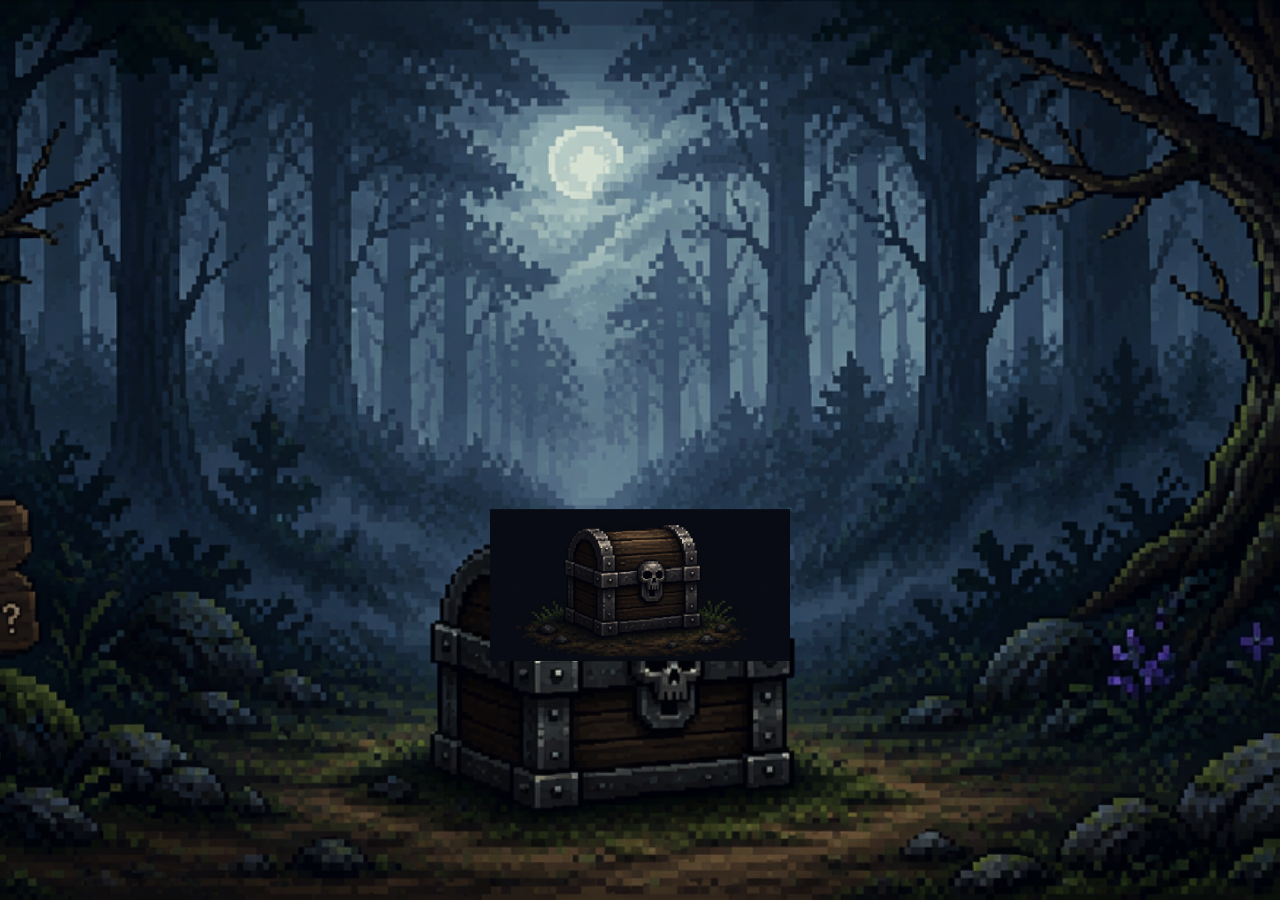
==== index.html @ 23f58739 "Update index.html for Forest Treasure Hunt game" ====
<!doctype html>
<html lang="en">
<head>
  <meta charset="UTF-8">
  <meta name="viewport" content="width=device-width, initial-scale=1">
  <title>Forest Treasure Hunt</title>
  <link rel="stylesheet" href="style.css">
  <script src="script.js" defer></script>
</head>
<body>
  <main id="forest-container">
    <img
      id="forest-bg"
      src="images/forest.png"
      alt="A mysterious forest"
    >

    <section class="treasure-area">
      <p id="chest-instruction">Click the treasure chest to begin</p>

      <button
        id="chest-button"
        type="button"
        aria-label="Open the treasure chest"
      >
        <img
          id="chest-closed"
          src="images/chest_closed.png"
          alt="Closed treasure chest"
        >

        <img
          id="chest-opened"
          src="images/chest_opened.png"
          alt="Open treasure chest"
          hidden
        >
      </button>
    </section>
  </main>
</body>
</html>
---- style.css ----
body {
margin: 0;
background-color: black;
font-family: Arial, sans-serif;
color: white;
text-align: center;
}
#forest-container {
position: relative;
width: 100vw;
height: 100vh;
overflow: hidden;
}
#forest-bg {
width: 100%;
height: 100%;
object-fit: cover;
transition: opacity 2s ease;
}
#chest-closed,
#chest-opened {
position: absolute;
width: 300px;
height: auto;
left: 50%;
top: 65%;
transform: translate(-50%, -50%);
cursor: pointer;
}
#chest-opened {
display: none;
}
.forest-fade {
opacity: 0.3;
}
.mist-active {
animation: mistFade 3s ease-in-out forwards;
}
@keyframes mistFade {
0% { opacity: 0; }
50% { opacity: 0.7; }
100% { opacity: 1; }
}
#code-container {
margin-top: 150px;
}
#code-input {
padding: 10px;
font-size: 18px;
width: 200px;
}
#submit-code, #reset-btn {
padding: 10px 20px;
margin: 10px;
font-size: 18px;
cursor: pointer;
}
.eerie-glow {
color: #c280ff;
text-shadow: 0px 0px 10px #a050ff, 0px 0px 25px #6000ff;
}
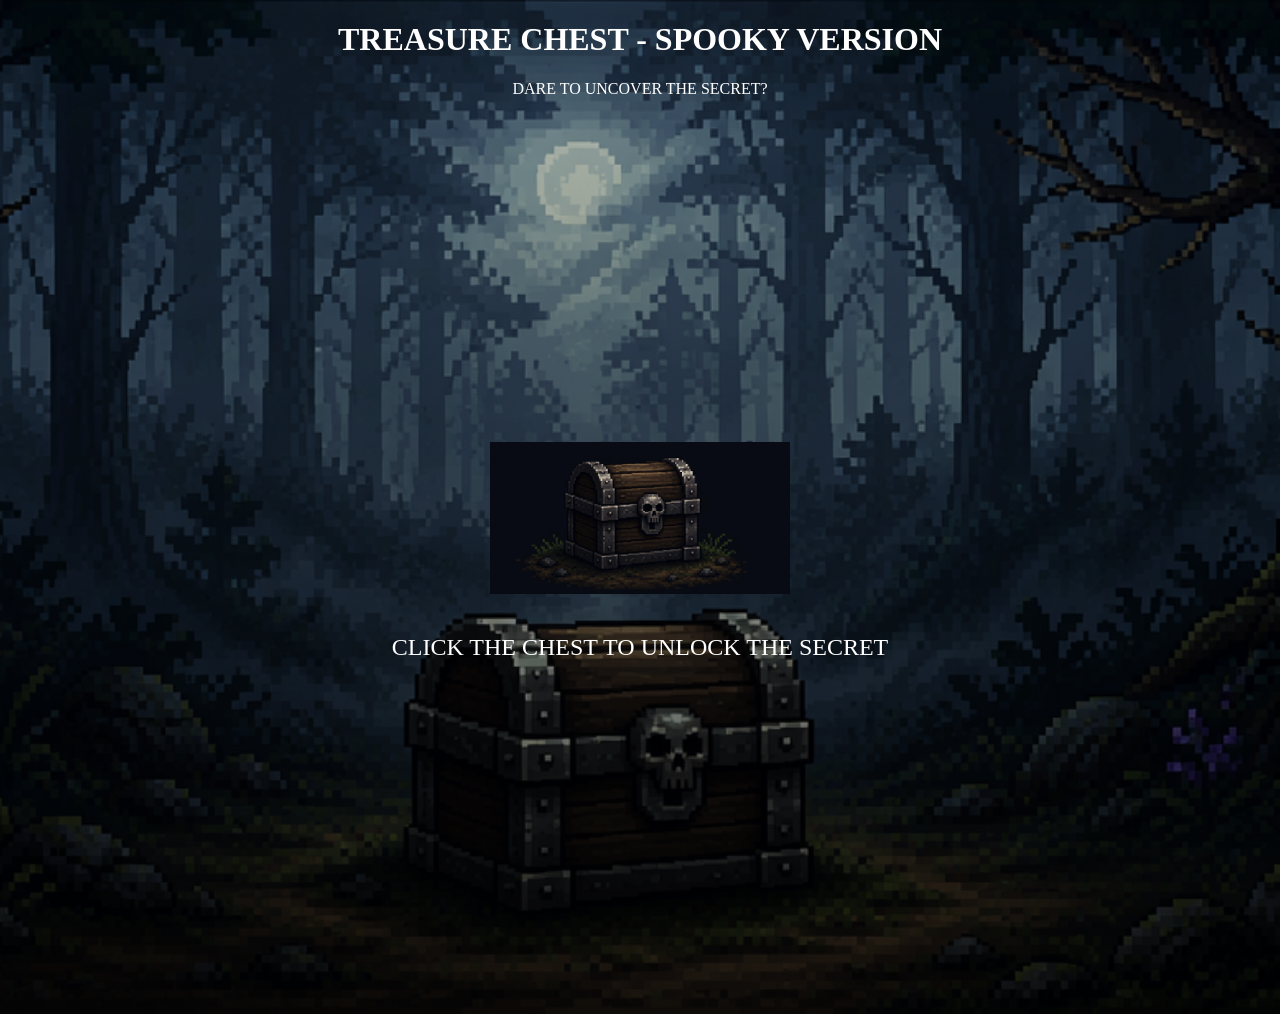
==== commit 9dd07ef7: "Update title and content for spooky version" ====
--- a/index.html
+++ b/index.html
@@ -3,21 +3,36 @@
 <head>
   <meta charset="UTF-8">
   <meta name="viewport" content="width=device-width, initial-scale=1">
-  <title>Forest Treasure Hunt</title>
+  <title>Treasure Chest - Spooky Version</title>
+
+  <link rel="preconnect" href="https://fonts.googleapis.com">
+  <link rel="preconnect" href="https://fonts.gstatic.com" crossorigin>
+  <link
+    href="https://fonts.googleapis.com/css2?family=Press+Start+2P&display=swap"
+    rel="stylesheet"
+  >
+
   <link rel="stylesheet" href="style.css">
   <script src="script.js" defer></script>
 </head>
 <body>
   <main id="forest-container">
+    <div class="title-area">
+      <h1>TREASURE CHEST - SPOOKY VERSION</h1>
+      <p>DARE TO UNCOVER THE SECRET?</p>
+    </div>
+
     <img
       id="forest-bg"
       src="images/forest.png"
-      alt="A mysterious forest"
+      alt="A spooky forest"
     >
 
+    <div class="mist mist-one"></div>
+    <div class="mist mist-two"></div>
+    <div class="sparkles" aria-hidden="true"></div>
+
     <section class="treasure-area">
-      <p id="chest-instruction">Click the treasure chest to begin</p>
-
       <button
         id="chest-button"
         type="button"
@@ -36,6 +51,10 @@
           hidden
         >
       </button>
+
+      <p id="chest-instruction">
+        CLICK THE CHEST TO UNLOCK THE SECRET
+      </p>
     </section>
   </main>
 </body>
--- a/style.css
+++ b/style.css
@@ -1,61 +1,181 @@
+* {
+  box-sizing: border-box;
+}
+
+:root {
+  color-scheme: dark;
+  font-family: Georgia, serif;
+  color: white;
+  background: #050805;
+}
+
 body {
-margin: 0;
-background-color: black;
-font-family: Arial, sans-serif;
-color: white;
-text-align: center;
+  min-height: 100vh;
+  margin: 0;
+  background: #050805;
+  text-align: center;
 }
+
 #forest-container {
-position: relative;
-width: 100vw;
-height: 100vh;
-overflow: hidden;
+  position: relative;
+  width: 100%;
+  min-height: 100vh;
+  overflow: hidden;
+  isolation: isolate;
 }
+
 #forest-bg {
-width: 100%;
-height: 100%;
-object-fit: cover;
-transition: opacity 2s ease;
+  position: absolute;
+  inset: 0;
+  z-index: -1;
+  width: 100%;
+  height: 100%;
+  object-fit: cover;
+  transition: opacity 1.5s ease;
 }
+
+#forest-container::after {
+  position: absolute;
+  inset: 0;
+  z-index: -1;
+  background: linear-gradient(
+    to bottom,
+    rgba(0, 0, 0, 0.15),
+    rgba(0, 0, 0, 0.7)
+  );
+  content: "";
+}
+
+.treasure-area {
+  display: grid;
+  min-height: 100vh;
+  place-items: center;
+  align-content: center;
+  gap: 1rem;
+}
+
+#chest-instruction {
+  font-size: clamp(1.1rem, 3vw, 1.5rem);
+}
+
+#chest-button {
+  padding: 0;
+  border: 0;
+  background: transparent;
+  cursor: pointer;
+  transition: transform 0.25s ease;
+}
+
+#chest-button:hover,
+#chest-button:focus-visible {
+  transform: scale(1.06);
+}
+
+#chest-button:focus-visible {
+  outline: 3px solid #f5d76e;
+  outline-offset: 8px;
+}
+
 #chest-closed,
 #chest-opened {
-position: absolute;
-width: 300px;
-height: auto;
-left: 50%;
-top: 65%;
-transform: translate(-50%, -50%);
-cursor: pointer;
+  display: block;
+  width: min(300px, 65vw);
+  height: auto;
 }
-#chest-opened {
-display: none;
+
+#chest-opened[hidden],
+#chest-closed[hidden] {
+  display: none;
 }
+
 .forest-fade {
-opacity: 0.3;
+  opacity: 0.35;
 }
+
 .mist-active {
-animation: mistFade 3s ease-in-out forwards;
+  animation: mistFade 1.5s ease-in-out forwards;
 }
+
 @keyframes mistFade {
-0% { opacity: 0; }
-50% { opacity: 0.7; }
-100% { opacity: 1; }
+  from {
+    opacity: 0.2;
+  }
+
+  to {
+    opacity: 1;
+  }
 }
+
+.code-page {
+  display: grid;
+  place-items: center;
+  padding: 1rem;
+}
+
 #code-container {
-margin-top: 150px;
+  width: min(100%, 30rem);
+  padding: clamp(2rem, 6vw, 4rem);
+  border: 1px solid #70552a;
+  border-radius: 1rem;
+  background: rgba(15, 23, 15, 0.92);
+  box-shadow: 0 0 35px rgba(0, 0, 0, 0.7);
 }
+
+#code-container h1 {
+  margin-top: 0;
+}
+
+#code-form {
+  display: grid;
+  gap: 0.75rem;
+}
+
+#code-input,
+#submit-code,
+#reset-btn {
+  min-height: 2.75rem;
+  padding: 0.65rem 1rem;
+  border-radius: 0.4rem;
+  font: inherit;
+}
+
 #code-input {
-padding: 10px;
-font-size: 18px;
-width: 200px;
+  border: 1px solid #aaa;
+  color: #111;
+  background: white;
 }
-#submit-code, #reset-btn {
-padding: 10px 20px;
-margin: 10px;
-font-size: 18px;
-cursor: pointer;
+
+#submit-code,
+#reset-btn {
+  border: 1px solid #f5d76e;
+  color: #111;
+  background: #f5d76e;
+  cursor: pointer;
 }
+
+#reset-btn {
+  margin-top: 1rem;
+  color: white;
+  background: transparent;
+}
+
+#submit-code:hover,
+#reset-btn:hover {
+  filter: brightness(1.1);
+}
+
+#code-message {
+  min-height: 3rem;
+  line-height: 1.5;
+}
+
 .eerie-glow {
-color: #c280ff;
-text-shadow: 0px 0px 10px #a050ff, 0px 0px 25px #6000ff;
+  color: #d7a7ff;
+  text-shadow:
+    0 0 10px #a050ff,
+    0 0 25px #6000ff;
 }
+
+.error {
+  color: #ff9c9c;
+}
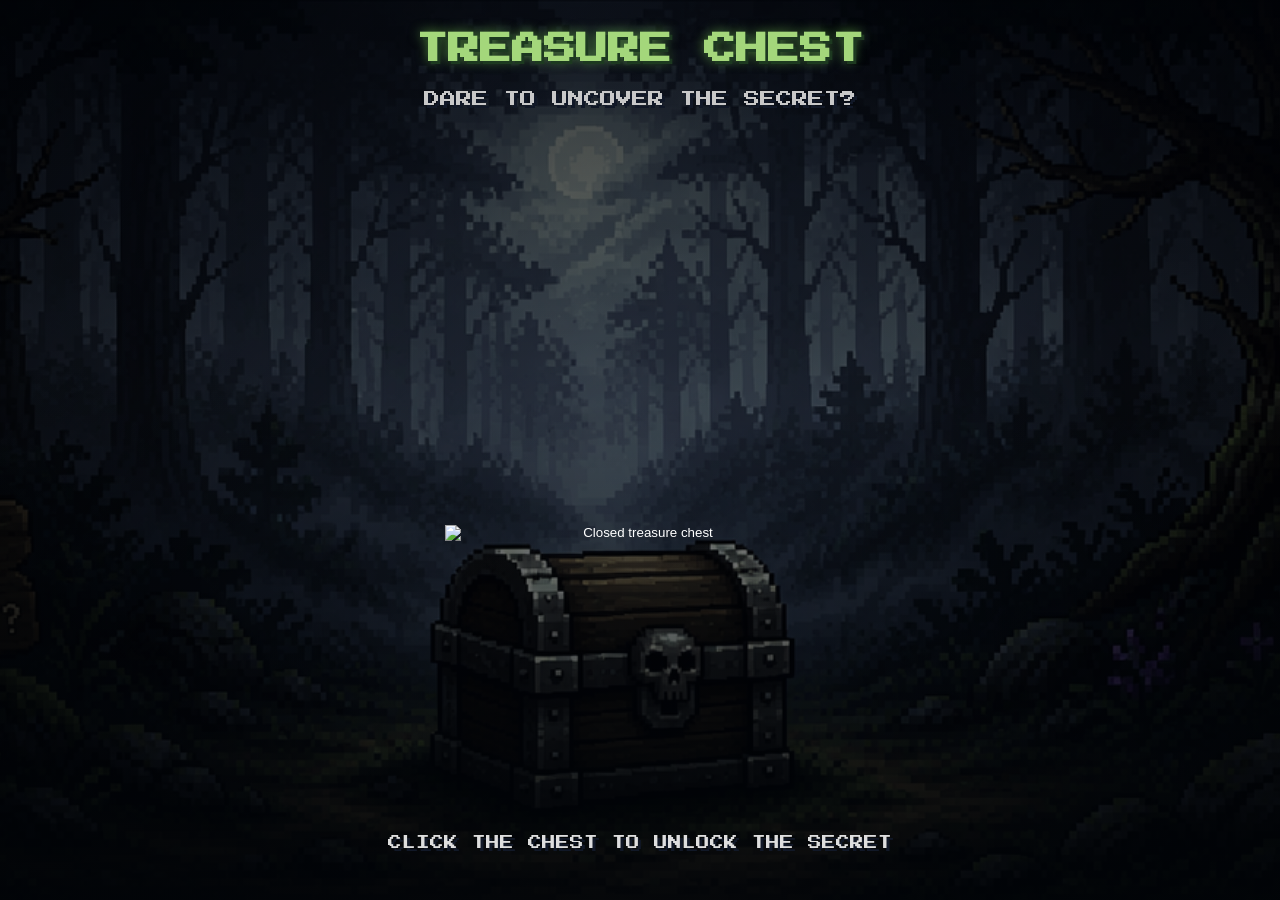
==== commit 2039e54c: "Refactor title and heading in index.html Updated the title and heading to remove 'Spooky Version'. C" ====
--- a/index.html
+++ b/index.html
@@ -3,7 +3,7 @@
 <head>
   <meta charset="UTF-8">
   <meta name="viewport" content="width=device-width, initial-scale=1">
-  <title>Treasure Chest - Spooky Version</title>
+  <title>Treasure Chest</title>
 
   <link rel="preconnect" href="https://fonts.googleapis.com">
   <link rel="preconnect" href="https://fonts.gstatic.com" crossorigin>
@@ -18,7 +18,7 @@
 <body>
   <main id="forest-container">
     <div class="title-area">
-      <h1>TREASURE CHEST - SPOOKY VERSION</h1>
+      <h1>TREASURE CHEST </h1>
       <p>DARE TO UNCOVER THE SECRET?</p>
     </div>
 
@@ -40,13 +40,13 @@
       >
         <img
           id="chest-closed"
-          src="images/chest_closed.png"
+          src="chest_closed.png: 600 × 440 pixels"
           alt="Closed treasure chest"
         >
 
         <img
           id="chest-opened"
-          src="images/chest_opened.png"
+          src="chest_opened.png: 600 × 440 pixels"
           alt="Open treasure chest"
           hidden
         >
--- a/style.css
+++ b/style.css
@@ -4,61 +4,101 @@
 
 :root {
   color-scheme: dark;
-  font-family: Georgia, serif;
-  color: white;
-  background: #050805;
+  font-family: "Press Start 2P", monospace;
+  background: #03050c;
+  color: #d8d8d8;
 }
 
 body {
+  min-width: 320px;
   min-height: 100vh;
   margin: 0;
-  background: #050805;
-  text-align: center;
+  overflow-x: hidden;
+  background: #03050c;
 }
 
 #forest-container {
   position: relative;
-  width: 100%;
   min-height: 100vh;
   overflow: hidden;
   isolation: isolate;
+  background: #07101d;
 }
 
 #forest-bg {
   position: absolute;
   inset: 0;
-  z-index: -1;
+  z-index: -3;
   width: 100%;
   height: 100%;
   object-fit: cover;
-  transition: opacity 1.5s ease;
-}
-
-#forest-container::after {
+  object-position: center;
+  filter: brightness(0.65) saturate(0.8) hue-rotate(8deg);
+  transition:
+    filter 1.5s ease,
+    opacity 1.5s ease;
+}
+
+#forest-container::before {
   position: absolute;
   inset: 0;
-  z-index: -1;
-  background: linear-gradient(
-    to bottom,
-    rgba(0, 0, 0, 0.15),
-    rgba(0, 0, 0, 0.7)
-  );
+  z-index: -2;
+  pointer-events: none;
+  background:
+    linear-gradient(
+      to bottom,
+      rgba(1, 5, 14, 0.35),
+      rgba(1, 4, 10, 0.05) 45%,
+      rgba(1, 4, 8, 0.85)
+    ),
+    radial-gradient(
+      ellipse at center bottom,
+      transparent 25%,
+      rgba(0, 0, 0, 0.65) 100%
+    );
   content: "";
 }
 
+.title-area {
+  position: relative;
+  z-index: 3;
+  padding: 1.5rem 1rem 0;
+  text-align: center;
+}
+
+.title-area h1 {
+  margin: 0;
+  color: #a4d77b;
+  font-size: clamp(1rem, 3vw, 2rem);
+  line-height: 1.6;
+  text-shadow:
+    3px 3px 0 #1d3920,
+    0 0 12px rgba(137, 226, 93, 0.55);
+}
+
+.title-area p {
+  margin: 1rem 0 0;
+  color: #c8c8c8;
+  font-size: clamp(0.65rem, 1.8vw, 1rem);
+  text-shadow: 3px 3px #111827;
+}
+
 .treasure-area {
+  position: absolute;
+  right: 0;
+  bottom: 5%;
+  left: 0;
+  z-index: 4;
   display: grid;
-  min-height: 100vh;
-  place-items: center;
-  align-content: center;
+  justify-items: center;
   gap: 1rem;
 }
 
-#chest-instruction {
-  font-size: clamp(1.1rem, 3vw, 1.5rem);
-}
-
 #chest-button {
+  position: relative;
+  display: block;
+  width: min(390px, 65vw);
+  height: min(290px, 48vw);
   padding: 0;
   border: 0;
   background: transparent;
@@ -66,116 +106,264 @@
   transition: transform 0.25s ease;
 }
 
-#chest-button:hover,
+#chest-button:hover {
+  transform: scale(1.04);
+}
+
 #chest-button:focus-visible {
-  transform: scale(1.06);
-}
-
-#chest-button:focus-visible {
-  outline: 3px solid #f5d76e;
-  outline-offset: 8px;
+  outline: 3px solid #a4d77b;
+  outline-offset: 10px;
 }
 
 #chest-closed,
 #chest-opened {
+  position: absolute;
+  top: 50%;
+  left: 50%;
   display: block;
-  width: min(300px, 65vw);
-  height: auto;
-}
-
-#chest-opened[hidden],
-#chest-closed[hidden] {
+  width: 100%;
+  height: 100%;
+  object-fit: contain;
+  transform: translate(-50%, -50%);
+  transition:
+    filter 0.8s ease,
+    opacity 0.8s ease;
+}
+
+#chest-closed[hidden],
+#chest-opened[hidden] {
   display: none;
 }
 
-.forest-fade {
-  opacity: 0.35;
+#chest-opened {
+  filter:
+    drop-shadow(0 0 10px #7cff78)
+    drop-shadow(0 0 25px #28db6a);
+}
+
+#chest-instruction {
+  margin: 0;
+  max-width: 90vw;
+  color: #dedede;
+  font-size: clamp(0.55rem, 1.5vw, 0.85rem);
+  line-height: 1.8;
+  text-shadow: 3px 3px #111827;
+}
+
+/* Green supernatural mist */
+.mist {
+  position: absolute;
+  z-index: 1;
+  width: 15rem;
+  height: 30rem;
+  bottom: 12%;
+  border-radius: 50%;
+  opacity: 0;
+  pointer-events: none;
+  filter: blur(18px);
+  background: linear-gradient(
+    to top,
+    rgba(48, 255, 115, 0.55),
+    rgba(48, 255, 115, 0)
+  );
+}
+
+.mist-one {
+  left: 42%;
+  transform: rotate(12deg);
+}
+
+.mist-two {
+  left: 53%;
+  transform: rotate(-16deg);
 }
 
 .mist-active {
-  animation: mistFade 1.5s ease-in-out forwards;
-}
-
-@keyframes mistFade {
+  animation: riseMist 2.2s ease-out forwards;
+}
+
+@keyframes riseMist {
+  0% {
+    opacity: 0;
+    transform: translateY(5rem) scale(0.5) rotate(8deg);
+  }
+
+  50% {
+    opacity: 0.8;
+  }
+
+  100% {
+    opacity: 0.25;
+    transform: translateY(-5rem) scale(1.1) rotate(-8deg);
+  }
+}
+
+/* Floating green particles */
+.sparkles,
+.sparkles::before,
+.sparkles::after {
+  position: absolute;
+  z-index: 2;
+  width: 0.35rem;
+  height: 0.35rem;
+  border-radius: 50%;
+  opacity: 0;
+  pointer-events: none;
+  background: #8dff8a;
+  box-shadow:
+    3rem -4rem #8dff8a,
+    -4rem -7rem #54f58a,
+    5rem -9rem #b2ff9a,
+    -6rem -11rem #54f58a,
+    7rem -14rem #8dff8a;
+}
+
+.sparkles {
+  left: 50%;
+  bottom: 27%;
+}
+
+.sparkles::before,
+.sparkles::after {
+  content: "";
+}
+
+.sparkles-active,
+.sparkles-active::before,
+.sparkles-active::after {
+  animation: sparkleRise 2s ease-out forwards;
+}
+
+@keyframes sparkleRise {
   from {
-    opacity: 0.2;
+    opacity: 0;
+    transform: translateY(2rem);
+  }
+
+  40% {
+    opacity: 1;
   }
 
   to {
-    opacity: 1;
-  }
-}
-
+    opacity: 0;
+    transform: translateY(-10rem);
+  }
+}
+
+/* Code-entry page */
 .code-page {
   display: grid;
+  min-height: 100vh;
   place-items: center;
   padding: 1rem;
+  background:
+    linear-gradient(rgba(1, 5, 12, 0.8), rgba(1, 5, 12, 0.95)),
+    url("images/forest.png") center / cover;
 }
 
 #code-container {
-  width: min(100%, 30rem);
-  padding: clamp(2rem, 6vw, 4rem);
-  border: 1px solid #70552a;
-  border-radius: 1rem;
-  background: rgba(15, 23, 15, 0.92);
-  box-shadow: 0 0 35px rgba(0, 0, 0, 0.7);
+  width: min(100%, 31rem);
+  padding: clamp(2rem, 6vw, 4rem) clamp(1.25rem, 5vw, 3rem);
+  border: 4px solid #343b45;
+  outline: 2px solid #99af64;
+  outline-offset: -10px;
+  background: rgba(7, 11, 20, 0.96);
+  box-shadow:
+    0 0 0 8px #141a25,
+    0 0 35px rgba(116, 255, 102, 0.15);
+  text-align: center;
 }
 
 #code-container h1 {
   margin-top: 0;
+  color: #d0c7dd;
+  font-size: clamp(0.9rem, 3vw, 1.4rem);
+  line-height: 1.7;
+}
+
+#code-container p {
+  color: #aaa7b1;
+  font-size: clamp(0.55rem, 1.5vw, 0.8rem);
+  line-height: 1.8;
 }
 
 #code-form {
   display: grid;
-  gap: 0.75rem;
+  gap: 1rem;
+  margin-top: 2rem;
+}
+
+#code-form label {
+  color: #c9c2d4;
+  font-size: 0.7rem;
 }
 
 #code-input,
 #submit-code,
 #reset-btn {
-  min-height: 2.75rem;
-  padding: 0.65rem 1rem;
-  border-radius: 0.4rem;
+  min-height: 3.25rem;
+  padding: 0.8rem 1rem;
+  border-radius: 0;
   font: inherit;
+  font-size: 0.7rem;
 }
 
 #code-input {
-  border: 1px solid #aaa;
-  color: #111;
-  background: white;
+  border: 2px solid #4c4650;
+  color: #e4e4e4;
+  background: #090d16;
+  text-align: center;
+}
+
+#code-input:focus {
+  border-color: #a4d77b;
+  outline: none;
+  box-shadow: 0 0 12px rgba(164, 215, 123, 0.5);
 }
 
 #submit-code,
 #reset-btn {
-  border: 1px solid #f5d76e;
-  color: #111;
-  background: #f5d76e;
+  border: 2px solid #8551a9;
+  color: #eee;
+  background: linear-gradient(#8d5cb0, #42245a);
   cursor: pointer;
+  box-shadow: 0 0 12px rgba(150, 90, 220, 0.45);
+}
+
+#submit-code:hover,
+#reset-btn:hover {
+  filter: brightness(1.25);
 }
 
 #reset-btn {
   margin-top: 1rem;
-  color: white;
   background: transparent;
 }
 
-#submit-code:hover,
-#reset-btn:hover {
-  filter: brightness(1.1);
-}
-
 #code-message {
-  min-height: 3rem;
-  line-height: 1.5;
+  min-height: 4rem;
 }
 
 .eerie-glow {
-  color: #d7a7ff;
-  text-shadow:
-    0 0 10px #a050ff,
-    0 0 25px #6000ff;
+  color: #9dff86 !important;
+  text-shadow: 0 0 12px #42ff72;
 }
 
 .error {
-  color: #ff9c9c;
-}
+  color: #ff9999 !important;
+}
+
+@media (max-width: 600px) {
+  .title-area {
+    padding-top: 1rem;
+  }
+
+  .treasure-area {
+    bottom: 8%;
+  }
+
+  #chest-button {
+    width: min(330px, 82vw);
+    height: min(245px, 60vw);
+  }
+}
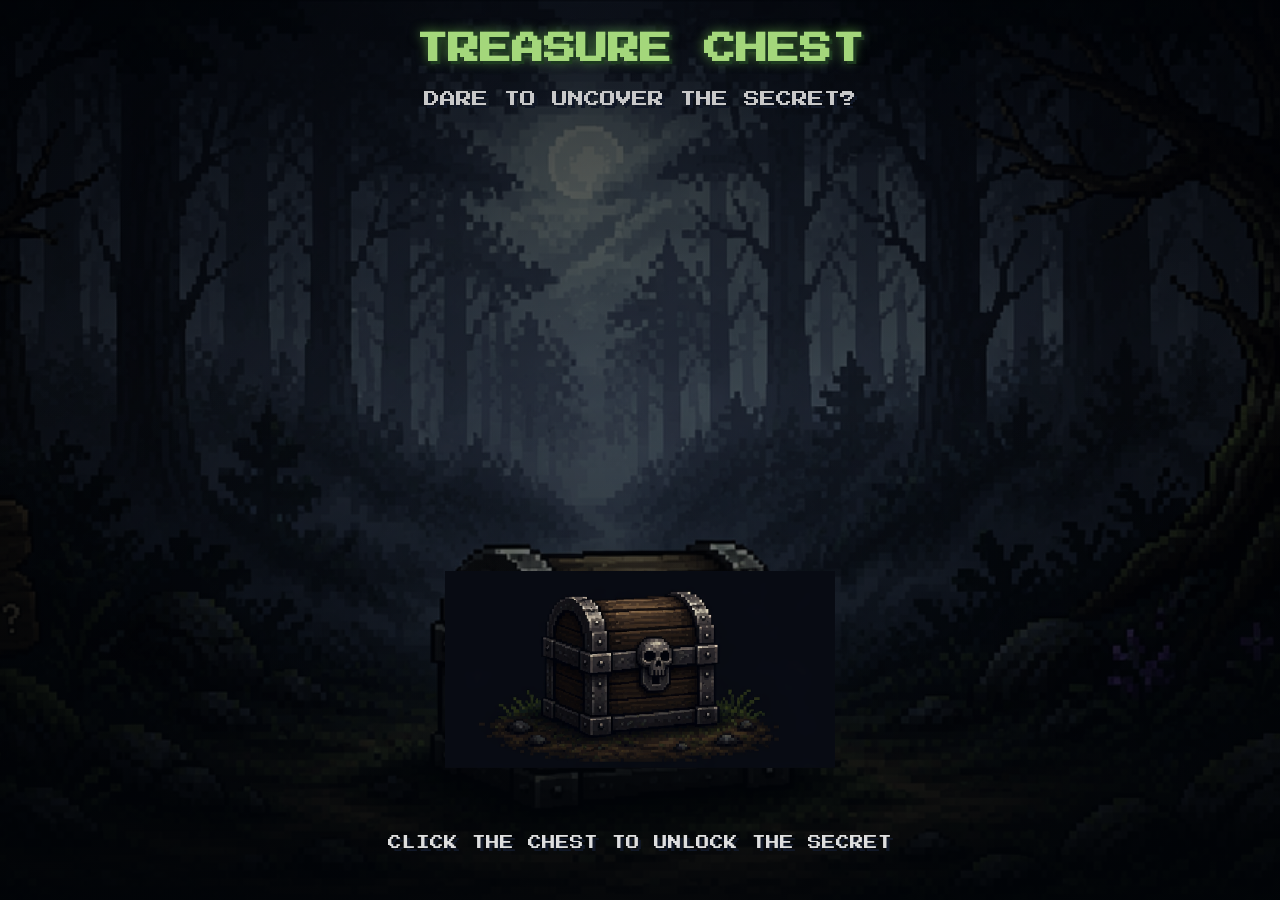
==== commit 93003ba7: "Fix image paths for closed and opened chest Updated image source paths for treasure chest images." ====
--- a/index.html
+++ b/index.html
@@ -40,13 +40,13 @@
       >
         <img
           id="chest-closed"
-          src="chest_closed.png: 600 × 440 pixels"
+          src="images/chest_closed.png"
           alt="Closed treasure chest"
         >
 
         <img
           id="chest-opened"
-          src="chest_opened.png: 600 × 440 pixels"
+          src="images/chest_opened.png"
           alt="Open treasure chest"
           hidden
         >
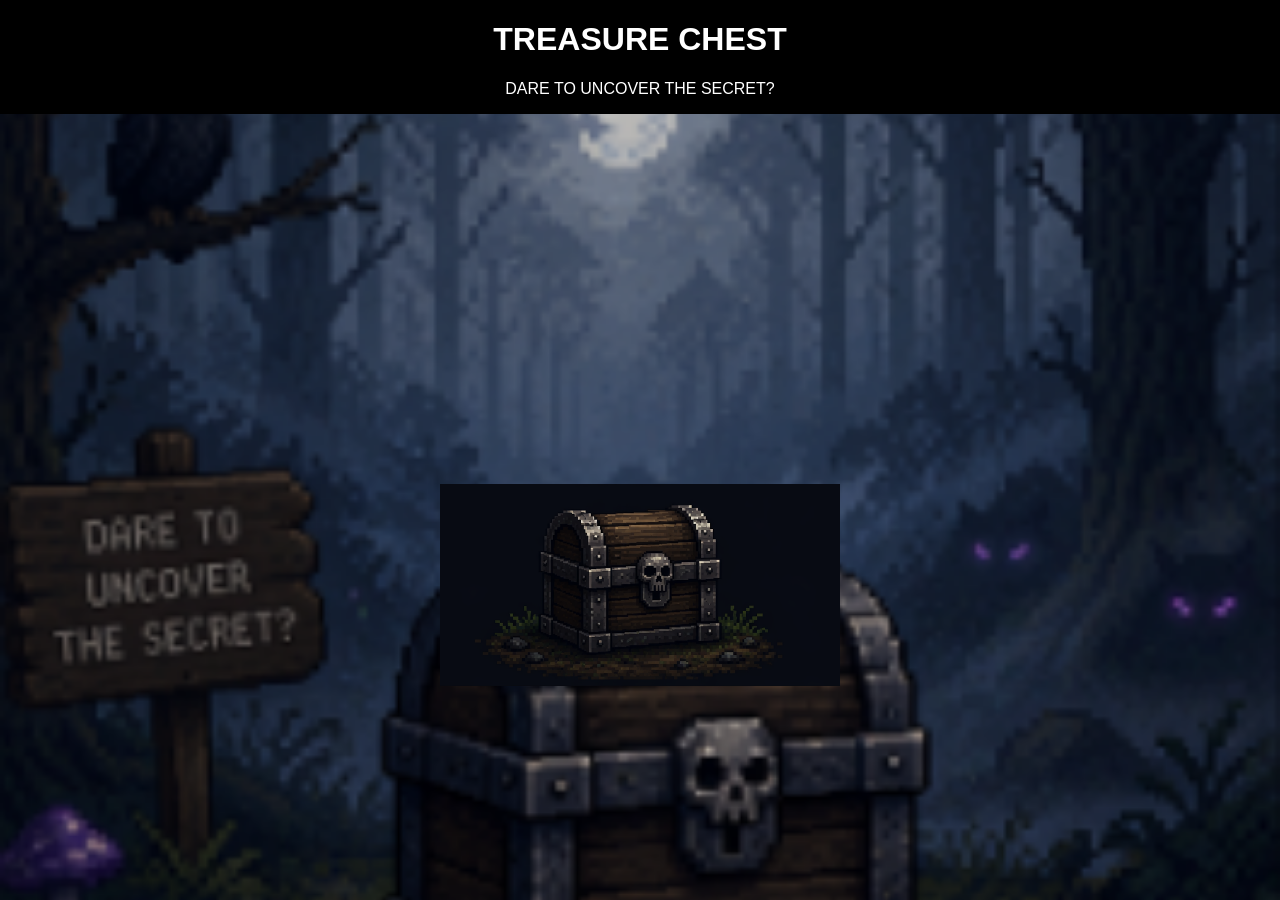
==== commit 3511ea77: "Fix image source filename case in index.html Corrected the image source filename to match case sensi" ====
--- a/index.html
+++ b/index.html
@@ -18,13 +18,13 @@
 <body>
   <main id="forest-container">
     <div class="title-area">
-      <h1>TREASURE CHEST </h1>
+      <h1>TREASURE CHEST</h1>
       <p>DARE TO UNCOVER THE SECRET?</p>
     </div>
 
     <img
       id="forest-bg"
-      src="images/forest.png"
+      src="images/Forest.png"
       alt="A spooky forest"
     >
 
--- a/style.css
+++ b/style.css
@@ -1,369 +1,73 @@
-* {
-  box-sizing: border-box;
-}
-
-:root {
-  color-scheme: dark;
-  font-family: "Press Start 2P", monospace;
-  background: #03050c;
-  color: #d8d8d8;
-}
-
 body {
-  min-width: 320px;
-  min-height: 100vh;
   margin: 0;
-  overflow-x: hidden;
-  background: #03050c;
+  background-color: black;
+  font-family: Arial, sans-serif;
+  color: white;
+  text-align: center;
 }
 
 #forest-container {
   position: relative;
-  min-height: 100vh;
+  width: 100vw;
+  height: 100vh;
   overflow: hidden;
-  isolation: isolate;
-  background: #07101d;
 }
 
 #forest-bg {
-  position: absolute;
-  inset: 0;
-  z-index: -3;
   width: 100%;
   height: 100%;
   object-fit: cover;
-  object-position: center;
-  filter: brightness(0.65) saturate(0.8) hue-rotate(8deg);
-  transition:
-    filter 1.5s ease,
-    opacity 1.5s ease;
-}
-
-#forest-container::before {
-  position: absolute;
-  inset: 0;
-  z-index: -2;
-  pointer-events: none;
-  background:
-    linear-gradient(
-      to bottom,
-      rgba(1, 5, 14, 0.35),
-      rgba(1, 4, 10, 0.05) 45%,
-      rgba(1, 4, 8, 0.85)
-    ),
-    radial-gradient(
-      ellipse at center bottom,
-      transparent 25%,
-      rgba(0, 0, 0, 0.65) 100%
-    );
-  content: "";
-}
-
-.title-area {
-  position: relative;
-  z-index: 3;
-  padding: 1.5rem 1rem 0;
-  text-align: center;
-}
-
-.title-area h1 {
-  margin: 0;
-  color: #a4d77b;
-  font-size: clamp(1rem, 3vw, 2rem);
-  line-height: 1.6;
-  text-shadow:
-    3px 3px 0 #1d3920,
-    0 0 12px rgba(137, 226, 93, 0.55);
-}
-
-.title-area p {
-  margin: 1rem 0 0;
-  color: #c8c8c8;
-  font-size: clamp(0.65rem, 1.8vw, 1rem);
-  text-shadow: 3px 3px #111827;
-}
-
-.treasure-area {
-  position: absolute;
-  right: 0;
-  bottom: 5%;
-  left: 0;
-  z-index: 4;
-  display: grid;
-  justify-items: center;
-  gap: 1rem;
-}
-
-#chest-button {
-  position: relative;
-  display: block;
-  width: min(390px, 65vw);
-  height: min(290px, 48vw);
-  padding: 0;
-  border: 0;
-  background: transparent;
-  cursor: pointer;
-  transition: transform 0.25s ease;
-}
-
-#chest-button:hover {
-  transform: scale(1.04);
-}
-
-#chest-button:focus-visible {
-  outline: 3px solid #a4d77b;
-  outline-offset: 10px;
+  transition: opacity 2s ease;
 }
 
 #chest-closed,
 #chest-opened {
   position: absolute;
-  top: 50%;
   left: 50%;
-  display: block;
-  width: 100%;
-  height: 100%;
+  top: 65%;
+  width: 400px;
+  height: 300px;
   object-fit: contain;
   transform: translate(-50%, -50%);
-  transition:
-    filter 0.8s ease,
-    opacity 0.8s ease;
+  cursor: pointer;
 }
 
-#chest-closed[hidden],
-#chest-opened[hidden] {
+#chest-opened {
   display: none;
 }
 
-#chest-opened {
-  filter:
-    drop-shadow(0 0 10px #7cff78)
-    drop-shadow(0 0 25px #28db6a);
-}
-
-#chest-instruction {
-  margin: 0;
-  max-width: 90vw;
-  color: #dedede;
-  font-size: clamp(0.55rem, 1.5vw, 0.85rem);
-  line-height: 1.8;
-  text-shadow: 3px 3px #111827;
-}
-
-/* Green supernatural mist */
-.mist {
-  position: absolute;
-  z-index: 1;
-  width: 15rem;
-  height: 30rem;
-  bottom: 12%;
-  border-radius: 50%;
-  opacity: 0;
-  pointer-events: none;
-  filter: blur(18px);
-  background: linear-gradient(
-    to top,
-    rgba(48, 255, 115, 0.55),
-    rgba(48, 255, 115, 0)
-  );
-}
-
-.mist-one {
-  left: 42%;
-  transform: rotate(12deg);
-}
-
-.mist-two {
-  left: 53%;
-  transform: rotate(-16deg);
+.forest-fade {
+  opacity: 0.3;
 }
 
 .mist-active {
-  animation: riseMist 2.2s ease-out forwards;
+  animation: mistFade 3s ease-in-out forwards;
 }
 
-@keyframes riseMist {
-  0% {
-    opacity: 0;
-    transform: translateY(5rem) scale(0.5) rotate(8deg);
-  }
-
-  50% {
-    opacity: 0.8;
-  }
-
-  100% {
-    opacity: 0.25;
-    transform: translateY(-5rem) scale(1.1) rotate(-8deg);
-  }
-}
-
-/* Floating green particles */
-.sparkles,
-.sparkles::before,
-.sparkles::after {
-  position: absolute;
-  z-index: 2;
-  width: 0.35rem;
-  height: 0.35rem;
-  border-radius: 50%;
-  opacity: 0;
-  pointer-events: none;
-  background: #8dff8a;
-  box-shadow:
-    3rem -4rem #8dff8a,
-    -4rem -7rem #54f58a,
-    5rem -9rem #b2ff9a,
-    -6rem -11rem #54f58a,
-    7rem -14rem #8dff8a;
-}
-
-.sparkles {
-  left: 50%;
-  bottom: 27%;
-}
-
-.sparkles::before,
-.sparkles::after {
-  content: "";
-}
-
-.sparkles-active,
-.sparkles-active::before,
-.sparkles-active::after {
-  animation: sparkleRise 2s ease-out forwards;
-}
-
-@keyframes sparkleRise {
-  from {
-    opacity: 0;
-    transform: translateY(2rem);
-  }
-
-  40% {
-    opacity: 1;
-  }
-
-  to {
-    opacity: 0;
-    transform: translateY(-10rem);
-  }
-}
-
-/* Code-entry page */
-.code-page {
-  display: grid;
-  min-height: 100vh;
-  place-items: center;
-  padding: 1rem;
-  background:
-    linear-gradient(rgba(1, 5, 12, 0.8), rgba(1, 5, 12, 0.95)),
-    url("images/forest.png") center / cover;
+@keyframes mistFade {
+  0% { opacity: 0; }
+  50% { opacity: 0.7; }
+  100% { opacity: 1; }
 }
 
 #code-container {
-  width: min(100%, 31rem);
-  padding: clamp(2rem, 6vw, 4rem) clamp(1.25rem, 5vw, 3rem);
-  border: 4px solid #343b45;
-  outline: 2px solid #99af64;
-  outline-offset: -10px;
-  background: rgba(7, 11, 20, 0.96);
-  box-shadow:
-    0 0 0 8px #141a25,
-    0 0 35px rgba(116, 255, 102, 0.15);
-  text-align: center;
-}
-
-#code-container h1 {
-  margin-top: 0;
-  color: #d0c7dd;
-  font-size: clamp(0.9rem, 3vw, 1.4rem);
-  line-height: 1.7;
-}
-
-#code-container p {
-  color: #aaa7b1;
-  font-size: clamp(0.55rem, 1.5vw, 0.8rem);
-  line-height: 1.8;
-}
-
-#code-form {
-  display: grid;
-  gap: 1rem;
-  margin-top: 2rem;
-}
-
-#code-form label {
-  color: #c9c2d4;
-  font-size: 0.7rem;
-}
-
-#code-input,
-#submit-code,
-#reset-btn {
-  min-height: 3.25rem;
-  padding: 0.8rem 1rem;
-  border-radius: 0;
-  font: inherit;
-  font-size: 0.7rem;
+  margin-top: 150px;
 }
 
 #code-input {
-  border: 2px solid #4c4650;
-  color: #e4e4e4;
-  background: #090d16;
-  text-align: center;
+  padding: 10px;
+  font-size: 18px;
+  width: 200px;
 }
 
-#code-input:focus {
-  border-color: #a4d77b;
-  outline: none;
-  box-shadow: 0 0 12px rgba(164, 215, 123, 0.5);
-}
-
-#submit-code,
-#reset-btn {
-  border: 2px solid #8551a9;
-  color: #eee;
-  background: linear-gradient(#8d5cb0, #42245a);
+#submit-code, #reset-btn {
+  padding: 10px 20px;
+  margin: 10px;
+  font-size: 18px;
   cursor: pointer;
-  box-shadow: 0 0 12px rgba(150, 90, 220, 0.45);
-}
-
-#submit-code:hover,
-#reset-btn:hover {
-  filter: brightness(1.25);
-}
-
-#reset-btn {
-  margin-top: 1rem;
-  background: transparent;
-}
-
-#code-message {
-  min-height: 4rem;
 }
 
 .eerie-glow {
-  color: #9dff86 !important;
-  text-shadow: 0 0 12px #42ff72;
+  color: #c280ff;
+  text-shadow: 0px 0px 10px #a050ff, 0px 0px 25px #6000ff;
 }
-
-.error {
-  color: #ff9999 !important;
-}
-
-@media (max-width: 600px) {
-  .title-area {
-    padding-top: 1rem;
-  }
-
-  .treasure-area {
-    bottom: 8%;
-  }
-
-  #chest-button {
-    width: min(330px, 82vw);
-    height: min(245px, 60vw);
-  }
-}
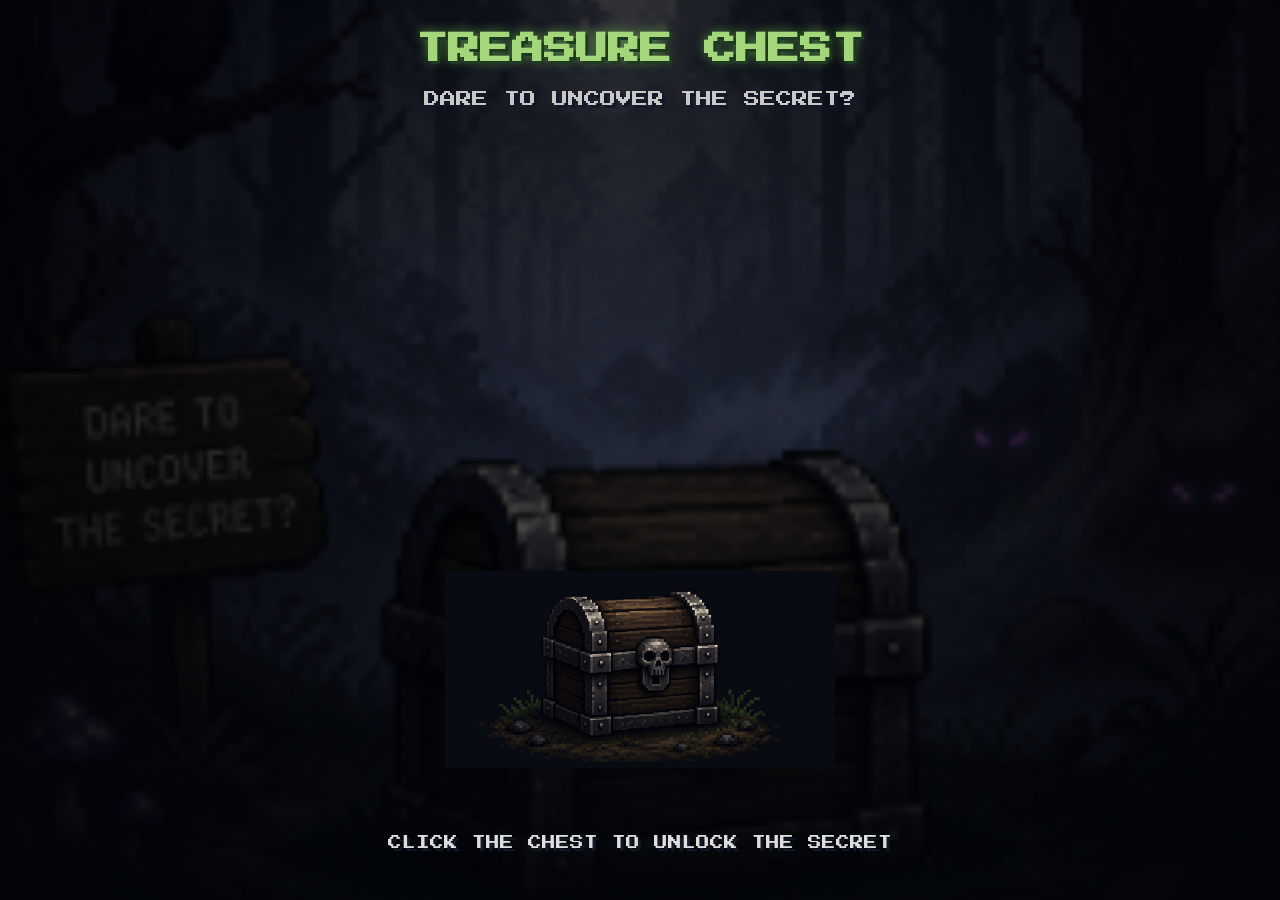
==== commit 5e9ff7b4: "Restore the last working treasure hunt version and keep the design stable." ====
--- a/index.html
+++ b/index.html
@@ -7,10 +7,7 @@
 
   <link rel="preconnect" href="https://fonts.googleapis.com">
   <link rel="preconnect" href="https://fonts.gstatic.com" crossorigin>
-  <link
-    href="https://fonts.googleapis.com/css2?family=Press+Start+2P&display=swap"
-    rel="stylesheet"
-  >
+  <link href="https://fonts.googleapis.com/css2?family=Press+Start+2P&display=swap" rel="stylesheet">
 
   <link rel="stylesheet" href="style.css">
   <script src="script.js" defer></script>
@@ -22,39 +19,19 @@
       <p>DARE TO UNCOVER THE SECRET?</p>
     </div>
 
-    <img
-      id="forest-bg"
-      src="images/Forest.png"
-      alt="A spooky forest"
-    >
+    <img id="forest-bg" src="images/Forest.png" alt="A spooky forest">
 
     <div class="mist mist-one"></div>
     <div class="mist mist-two"></div>
     <div class="sparkles" aria-hidden="true"></div>
 
     <section class="treasure-area">
-      <button
-        id="chest-button"
-        type="button"
-        aria-label="Open the treasure chest"
-      >
-        <img
-          id="chest-closed"
-          src="images/chest_closed.png"
-          alt="Closed treasure chest"
-        >
-
-        <img
-          id="chest-opened"
-          src="images/chest_opened.png"
-          alt="Open treasure chest"
-          hidden
-        >
+      <button id="chest-button" type="button" aria-label="Open the treasure chest">
+        <img id="chest-closed" src="images/chest_closed.png" alt="Closed treasure chest">
+        <img id="chest-opened" src="images/chest_opened.png" alt="Open treasure chest" hidden>
       </button>
 
-      <p id="chest-instruction">
-        CLICK THE CHEST TO UNLOCK THE SECRET
-      </p>
+      <p id="chest-instruction">CLICK THE CHEST TO UNLOCK THE SECRET</p>
     </section>
   </main>
 </body>
--- a/style.css
+++ b/style.css
@@ -1,73 +1,208 @@
+* {
+  box-sizing: border-box;
+}
+
+:root {
+  color-scheme: dark;
+  font-family: "Press Start 2P", monospace;
+  background: #03050c;
+  color: #d8d8d8;
+}
+
 body {
+  min-width: 320px;
+  min-height: 100vh;
   margin: 0;
-  background-color: black;
-  font-family: Arial, sans-serif;
-  color: white;
-  text-align: center;
+  overflow-x: hidden;
+  background: #03050c;
 }
 
 #forest-container {
   position: relative;
-  width: 100vw;
-  height: 100vh;
+  min-height: 100vh;
   overflow: hidden;
+  isolation: isolate;
+  background: #07101d;
 }
 
 #forest-bg {
+  position: absolute;
+  inset: 0;
+  z-index: -3;
   width: 100%;
   height: 100%;
   object-fit: cover;
-  transition: opacity 2s ease;
-}
+  object-position: center;
+  filter: brightness(0.65) saturate(0.8) hue-rotate(8deg);
+  transition: filter 1.5s ease, opacity 1.5s ease;
+}
+
+#forest-container::before {
+  position: absolute;
+  inset: 0;
+  z-index: -2;
+  pointer-events: none;
+  background: linear-gradient(to bottom, rgba(1, 5, 14, .35), rgba(1, 4, 10, .05) 45%, rgba(1, 4, 8, .85)), radial-gradient(ellipse at center bottom, transparent 25%, rgba(0, 0, 0, .65) 100%);
+  content: "";
+}
+
+.title-area {
+  position: relative;
+  z-index: 3;
+  padding: 1.5rem 1rem 0;
+  text-align: center;
+}
+
+.title-area h1 {
+  margin: 0;
+  color: #a4d77b;
+  font-size: clamp(1rem, 3vw, 2rem);
+  line-height: 1.6;
+  text-shadow: 3px 3px 0 #1d3920, 0 0 12px rgba(137, 226, 93, .55);
+}
+
+.title-area p {
+  margin: 1rem 0 0;
+  color: #c8c8c8;
+  font-size: clamp(.65rem, 1.8vw, 1rem);
+  text-shadow: 3px 3px #111827;
+}
+
+.treasure-area {
+  position: absolute;
+  right: 0;
+  bottom: 5%;
+  left: 0;
+  z-index: 4;
+  display: grid;
+  justify-items: center;
+  gap: 1rem;
+}
+
+#chest-button {
+  position: relative;
+  display: block;
+  width: min(390px, 65vw);
+  height: min(290px, 48vw);
+  padding: 0;
+  border: 0;
+  background: transparent;
+  cursor: pointer;
+  transition: transform .25s ease;
+}
+
+#chest-button:hover { transform: scale(1.04); }
+#chest-button:focus-visible { outline: 3px solid #a4d77b; outline-offset: 10px; }
 
 #chest-closed,
 #chest-opened {
   position: absolute;
+  top: 50%;
   left: 50%;
-  top: 65%;
-  width: 400px;
-  height: 300px;
+  display: block;
+  width: 100%;
+  height: 100%;
   object-fit: contain;
   transform: translate(-50%, -50%);
-  cursor: pointer;
-}
-
-#chest-opened {
-  display: none;
-}
-
-.forest-fade {
-  opacity: 0.3;
-}
-
-.mist-active {
-  animation: mistFade 3s ease-in-out forwards;
-}
-
-@keyframes mistFade {
-  0% { opacity: 0; }
-  50% { opacity: 0.7; }
-  100% { opacity: 1; }
+  transition: filter .8s ease, opacity .8s ease;
+}
+
+#chest-closed[hidden],
+#chest-opened[hidden] { display: none; }
+
+#chest-opened { filter: drop-shadow(0 0 10px #7cff78) drop-shadow(0 0 25px #28db6a); }
+
+#chest-instruction {
+  margin: 0;
+  max-width: 90vw;
+  color: #dedede;
+  font-size: clamp(.55rem, 1.5vw, .85rem);
+  line-height: 1.8;
+  text-shadow: 3px 3px #111827;
+}
+
+.mist {
+  position: absolute;
+  z-index: 1;
+  width: 15rem;
+  height: 30rem;
+  bottom: 12%;
+  border-radius: 50%;
+  opacity: 0;
+  pointer-events: none;
+  filter: blur(18px);
+  background: linear-gradient(to top, rgba(48, 255, 115, .55), rgba(48, 255, 115, 0));
+}
+
+.mist-one { left: 42%; transform: rotate(12deg); }
+.mist-two { left: 53%; transform: rotate(-16deg); }
+.mist-active { animation: riseMist 2.2s ease-out forwards; }
+
+@keyframes riseMist {
+  0% { opacity: 0; transform: translateY(5rem) scale(.5) rotate(8deg); }
+  50% { opacity: .8; }
+  100% { opacity: .25; transform: translateY(-5rem) scale(1.1) rotate(-8deg); }
+}
+
+.sparkles,
+.sparkles::before,
+.sparkles::after {
+  position: absolute;
+  z-index: 2;
+  width: .35rem;
+  height: .35rem;
+  border-radius: 50%;
+  opacity: 0;
+  pointer-events: none;
+  background: #8dff8a;
+  box-shadow: 3rem -4rem #8dff8a, -4rem -7rem #54f58a, 5rem -9rem #b2ff9a, -6rem -11rem #54f58a, 7rem -14rem #8dff8a;
+}
+
+.sparkles { left: 50%; bottom: 27%; }
+.sparkles::before, .sparkles::after { content: ""; }
+.sparkles-active, .sparkles-active::before, .sparkles-active::after { animation: sparkleRise 2s ease-out forwards; }
+
+@keyframes sparkleRise {
+  from { opacity: 0; transform: translateY(2rem); }
+  40% { opacity: 1; }
+  to { opacity: 0; transform: translateY(-10rem); }
+}
+
+.code-page {
+  display: grid;
+  min-height: 100vh;
+  place-items: center;
+  padding: 1rem;
+  background: linear-gradient(rgba(1, 5, 12, .8), rgba(1, 5, 12, .95)), url("images/Forest.png") center / cover;
 }
 
 #code-container {
-  margin-top: 150px;
-}
-
-#code-input {
-  padding: 10px;
-  font-size: 18px;
-  width: 200px;
-}
-
-#submit-code, #reset-btn {
-  padding: 10px 20px;
-  margin: 10px;
-  font-size: 18px;
-  cursor: pointer;
-}
-
-.eerie-glow {
-  color: #c280ff;
-  text-shadow: 0px 0px 10px #a050ff, 0px 0px 25px #6000ff;
-}
+  width: min(100%, 31rem);
+  padding: clamp(2rem, 6vw, 4rem) clamp(1.25rem, 5vw, 3rem);
+  border: 4px solid #343b45;
+  outline: 2px solid #99af64;
+  outline-offset: -10px;
+  background: rgba(7, 11, 20, .96);
+  box-shadow: 0 0 0 8px #141a25, 0 0 35px rgba(116, 255, 102, .15);
+  text-align: center;
+}
+
+#code-container h1 { margin-top: 0; color: #d0c7dd; font-size: clamp(.9rem, 3vw, 1.4rem); line-height: 1.7; }
+#code-container p { color: #aaa7b1; font-size: clamp(.55rem, 1.5vw, .8rem); line-height: 1.8; }
+#code-form { display: grid; gap: 1rem; margin-top: 2rem; }
+#code-form label { color: #c9c2d4; font-size: .7rem; }
+#code-input, #submit-code, #reset-btn { min-height: 3.25rem; padding: .8rem 1rem; border-radius: 0; font: inherit; font-size: .7rem; }
+#code-input { border: 2px solid #4c4650; color: #e4e4e4; background: #090d16; text-align: center; }
+#code-input:focus { border-color: #a4d77b; outline: none; box-shadow: 0 0 12px rgba(164, 215, 123, .5); }
+#submit-code, #reset-btn { border: 2px solid #8551a9; color: #eee; background: linear-gradient(#8d5cb0, #42245a); cursor: pointer; box-shadow: 0 0 12px rgba(150, 90, 220, .45); }
+#submit-code:hover, #reset-btn:hover { filter: brightness(1.25); }
+#reset-btn { margin-top: 1rem; background: transparent; }
+#code-message { min-height: 4rem; }
+.eerie-glow { color: #9dff86 !important; text-shadow: 0 0 12px #42ff72; }
+.error { color: #ff9999 !important; }
+
+@media (max-width: 600px) {
+  .title-area { padding-top: 1rem; }
+  .treasure-area { bottom: 8%; }
+  #chest-button { width: min(330px, 82vw); height: min(245px, 60vw); }
+}
